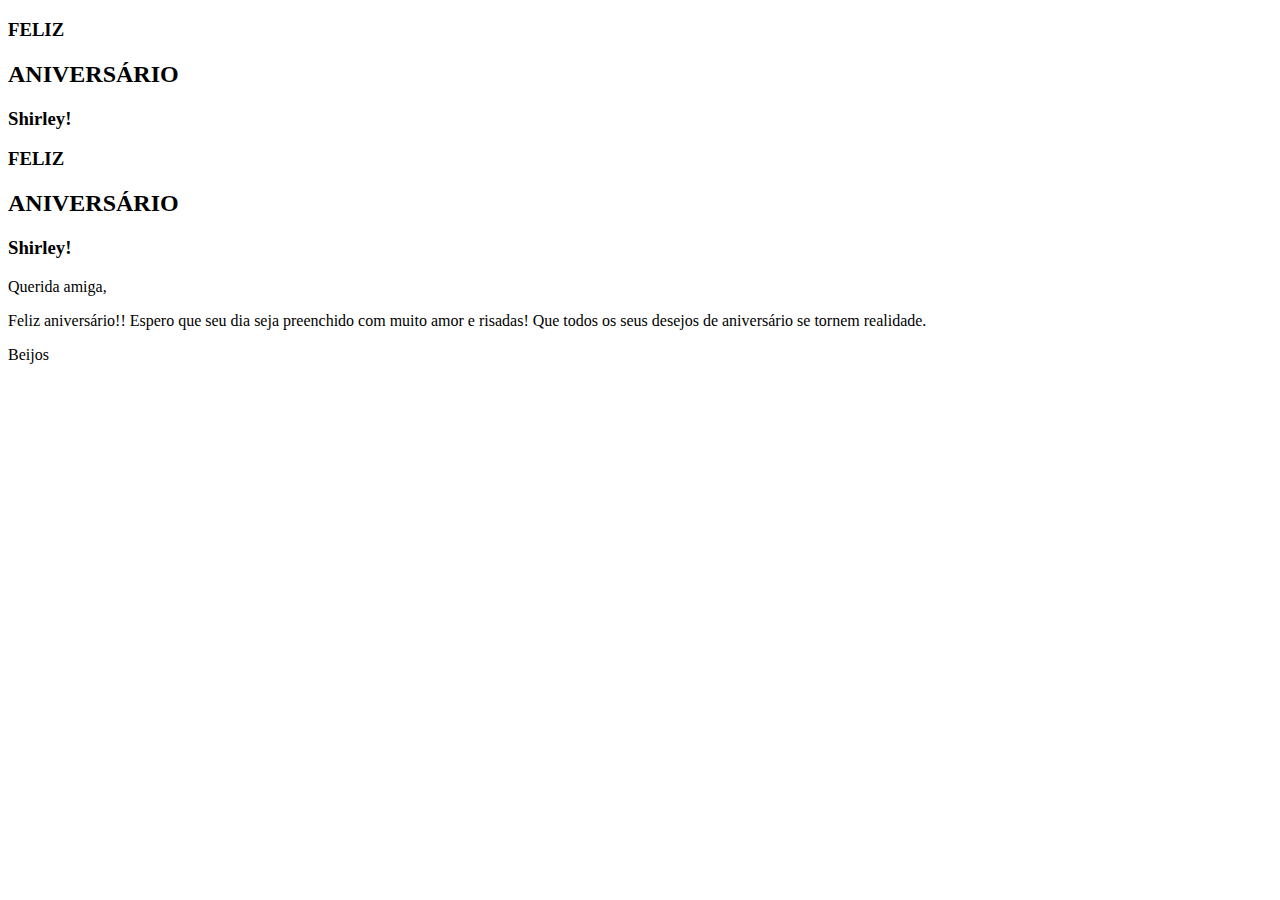
==== Testes/Cartão/index.html @ 97be9535 "a" ====
<!DOCTYPE html>
<html lang="en">
<head>
    <meta charset="UTF-8">
    <meta http-equiv="X-UA-Compatible" content="IE=edge">
    <meta name="viewport" content="width=device-width, initial-scale=1.0">
    <link rel="stylesheet" href="./css/style.css">
    <title>Document</title>
</head>
<body>
    <div class="birthdayCard">
        <div class="cardFront">
            <div class="front-text">
            <h3 class="happy">FELIZ</h3>
            <h2 class="bday">ANIVERSÁRIO</h2> 
            <h3 class="toyou">Shirley!</h3>  
        </div>
        <div class="wrap-deco">
            <div class="decorations"></div>
            <div class="decorationsTwo"></div>
        </div> 
        <div class="wrap-decoTwo">
            <div class="decorations"></div>
            <div class="decorationsThree"></div>
        </div>
          <div class="plate">
            <div class="cake"></div>
            <div class="flame"></div>
          </div>
        </div>  
          <div class="cardInside">
             <div class="inside-text">
          <h3 class="happy">FELIZ</h3>
          <h2 class="bday">ANIVERSÁRIO</h2> 
          <h3 class="toyou">Shirley!</h3>  
          </div>
            <div class="wishes">
            <p>Querida amiga,</p>
            <p>Feliz aniversário!! Espero que seu dia seja preenchido com muito amor e risadas! Que todos os seus desejos de aniversário se tornem realidade.</p>
            <p class="name">Beijos</p>
            </div>
          </div>
        </div>
</body>
</html>
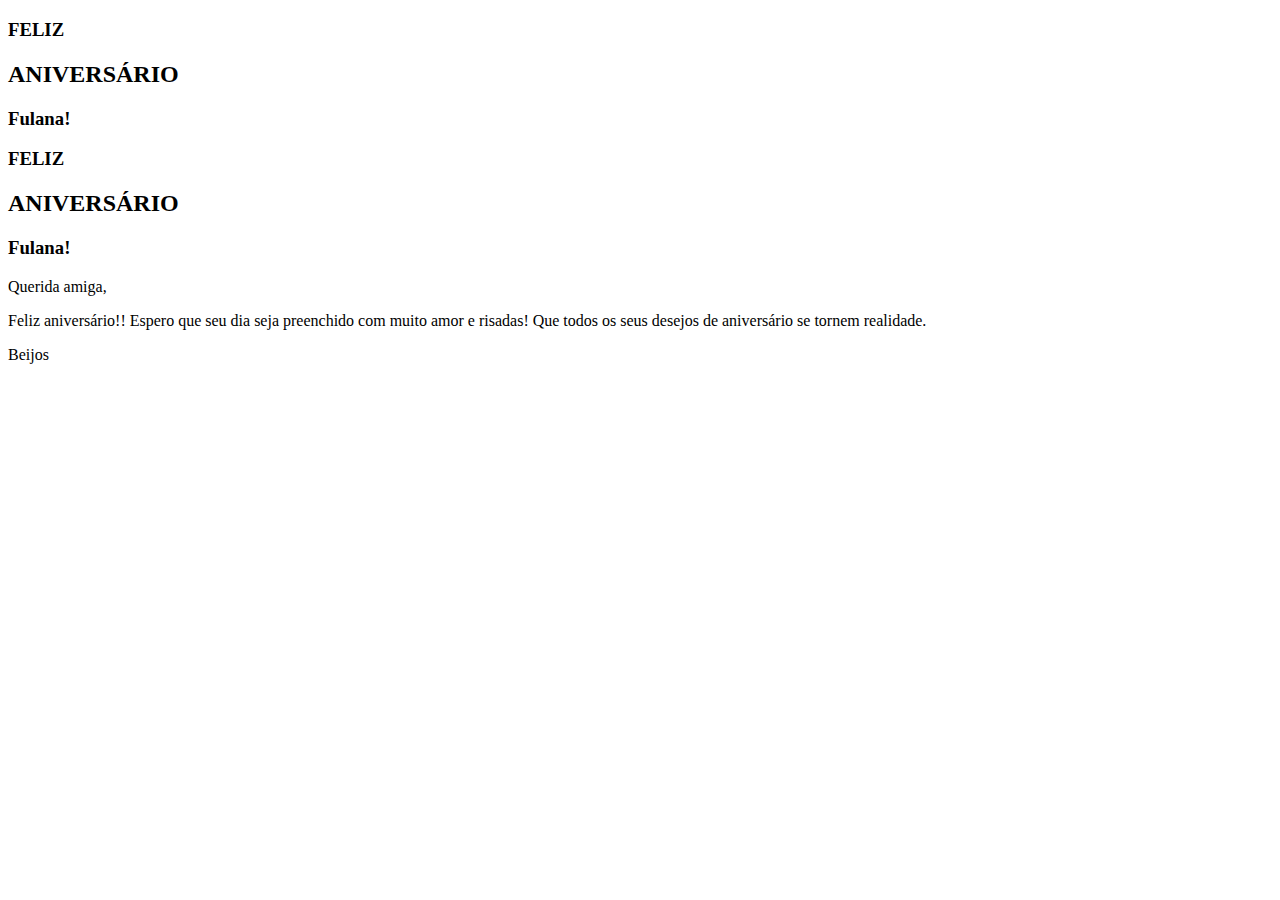
==== commit dc791fed: "a" ====
--- a/Testes/Cartão/index.html
+++ b/Testes/Cartão/index.html
@@ -4,8 +4,8 @@
     <meta charset="UTF-8">
     <meta http-equiv="X-UA-Compatible" content="IE=edge">
     <meta name="viewport" content="width=device-width, initial-scale=1.0">
-    <link rel="stylesheet" href="./css/style.css">
-    <title>Document</title>
+    <link rel="stylesheet" href="https://kaluteteia.github.io/teste/Testes/Cart%C3%A3o/style.css">
+    <title>Cartão</title>
 </head>
 <body>
     <div class="birthdayCard">
@@ -13,7 +13,7 @@
             <div class="front-text">
             <h3 class="happy">FELIZ</h3>
             <h2 class="bday">ANIVERSÁRIO</h2> 
-            <h3 class="toyou">Shirley!</h3>  
+            <h3 class="toyou">Fulana!</h3>  
         </div>
         <div class="wrap-deco">
             <div class="decorations"></div>
@@ -32,7 +32,7 @@
              <div class="inside-text">
           <h3 class="happy">FELIZ</h3>
           <h2 class="bday">ANIVERSÁRIO</h2> 
-          <h3 class="toyou">Shirley!</h3>  
+          <h3 class="toyou">Fulana!</h3>  
           </div>
             <div class="wishes">
             <p>Querida amiga,</p>
